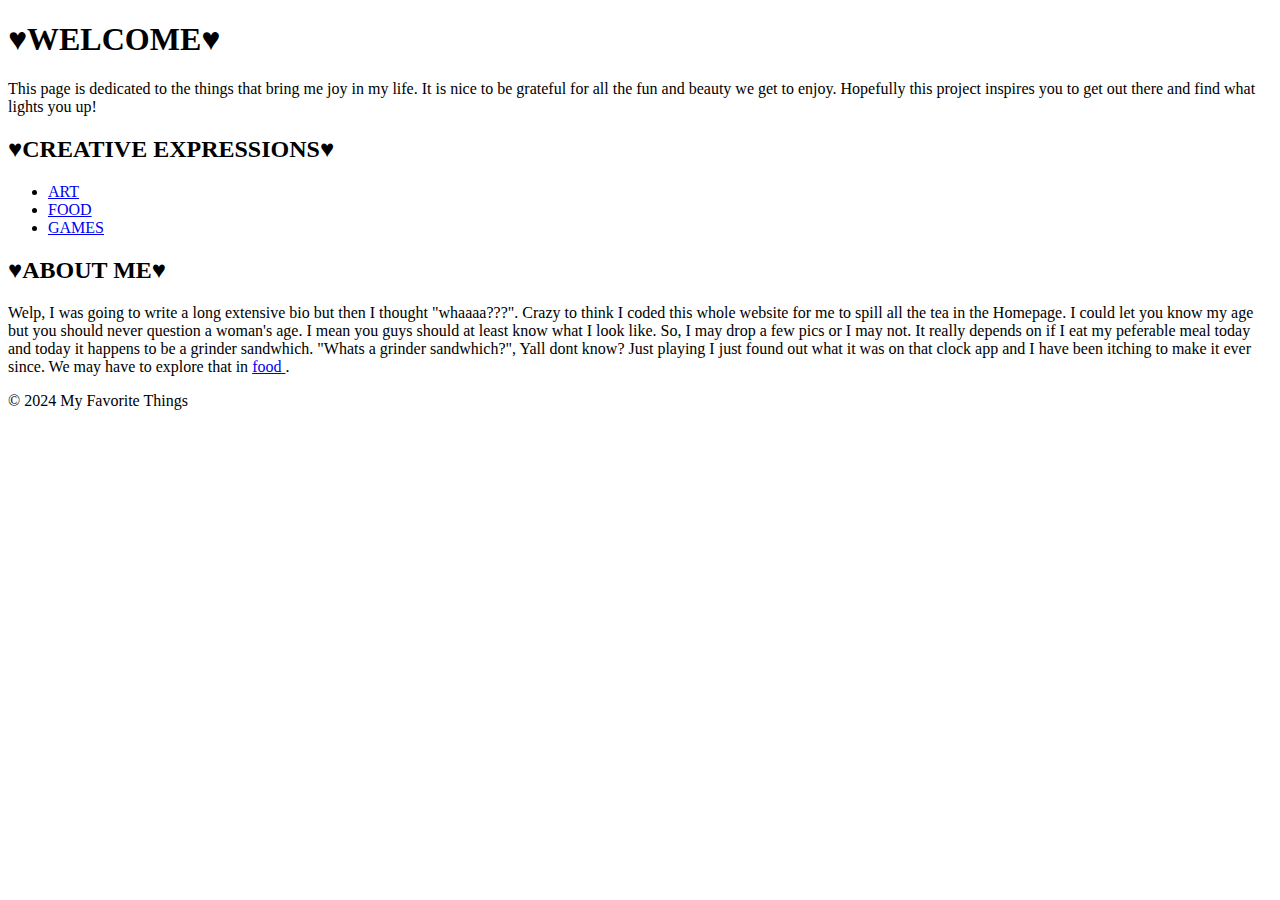
==== index.html @ f259dc97 "index page done" ====
<!DOCTYPE html>
<html>
   <head>
      <title>&hearts;My Favs&hearts;</title>
   </head>
   <body>
      <h1>&hearts;WELCOME&hearts;</h1>
      <p>This page is dedicated to the things that bring me joy in my life. It is nice to be grateful for all the fun and beauty we get to enjoy.
          Hopefully this project inspires you to get out there and find what lights you up! </p>

      <h2>&hearts;CREATIVE EXPRESSIONS&hearts;</h2>
      <nav>
         <ul>
            <li> <a href="create.html">ART</a> </li>
            <li> <a href="food.html">FOOD</a> </li>
            <li> <a href="games.html">GAMES</a></li>
         </ul>
         
      </nav>
      <main>
         <article>
            <h2>&hearts;ABOUT ME&hearts;</h2>
            <p>Welp, I was going to write a long extensive bio but then I thought "whaaaa???".
                Crazy to think I coded this whole website for me to spill all the tea in the Homepage. I could let you know my age
                 but you should never question a woman's age. I mean you guys should at least know what I look like. So, I may drop a few pics or
                  I may not. It really depends on if I eat my peferable meal today and today it happens to be a grinder sandwhich. 
                  "Whats a grinder sandwhich?", Yall dont know? Just playing I just found out what it was on that clock app
                   and I have been itching to make it ever since. We may have to explore that in <a href="food.html">food </a>.</p>
         </article>
      </main>
      
        
      <footer>&copy; 2024 My Favorite Things</footer>
   </body>
  
</html>
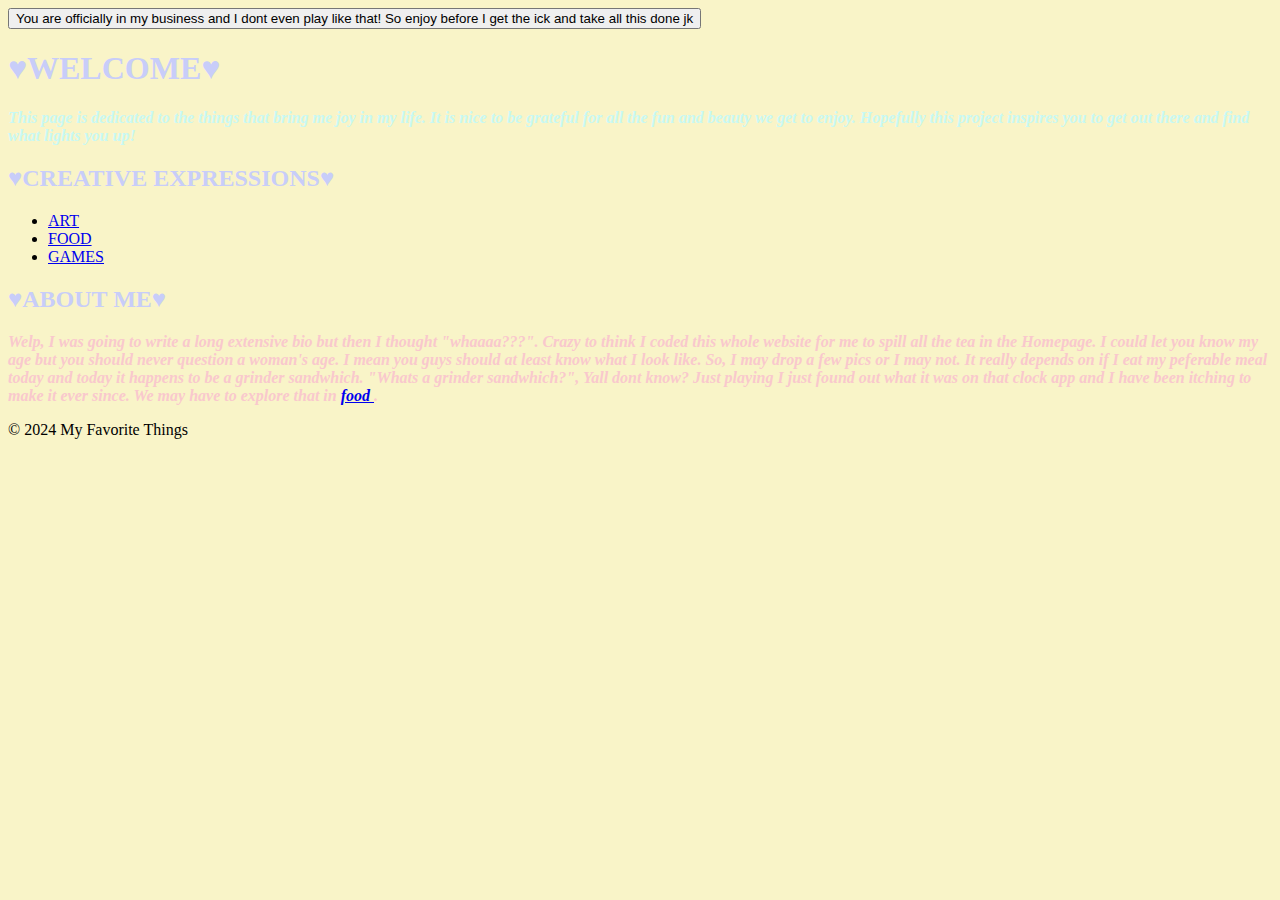
==== commit 5bc88bd7: "need to pass css" ====
--- a/index.html
+++ b/index.html
@@ -2,10 +2,12 @@
 <html>
    <head>
       <title>&hearts;My Favs&hearts;</title>
+      <link rel="stylesheet" type="text/css" href="styles.css">
+      <button color:''> You are officially in my business and I dont even play like that! So enjoy before I get the ick and take all this done jk</button>
    </head>
    <body>
-      <h1>&hearts;WELCOME&hearts;</h1>
-      <p>This page is dedicated to the things that bring me joy in my life. It is nice to be grateful for all the fun and beauty we get to enjoy.
+      <h1 id="mainHeading">&hearts;WELCOME&hearts;</h1>
+      <p id="funParagraph">This page is dedicated to the things that bring me joy in my life. It is nice to be grateful for all the fun and beauty we get to enjoy.
           Hopefully this project inspires you to get out there and find what lights you up! </p>
 
       <h2>&hearts;CREATIVE EXPRESSIONS&hearts;</h2>
--- a/styles.css
+++ b/styles.css
@@ -0,0 +1,21 @@
+
+body {
+    background-color: #f9f4c8; /* Pale pink*/
+    margin: 8px;
+    display: block;
+}
+
+p {
+    color: #f9c8cd; ;
+    font-weight: bold; font-style:oblique ;
+}
+
+#mainHeading{
+    color:#c8cdf9;
+}
+h2 {
+    color: #c8cdf9;
+}
+#funParagraph{
+    color: #c8f9f4;
+}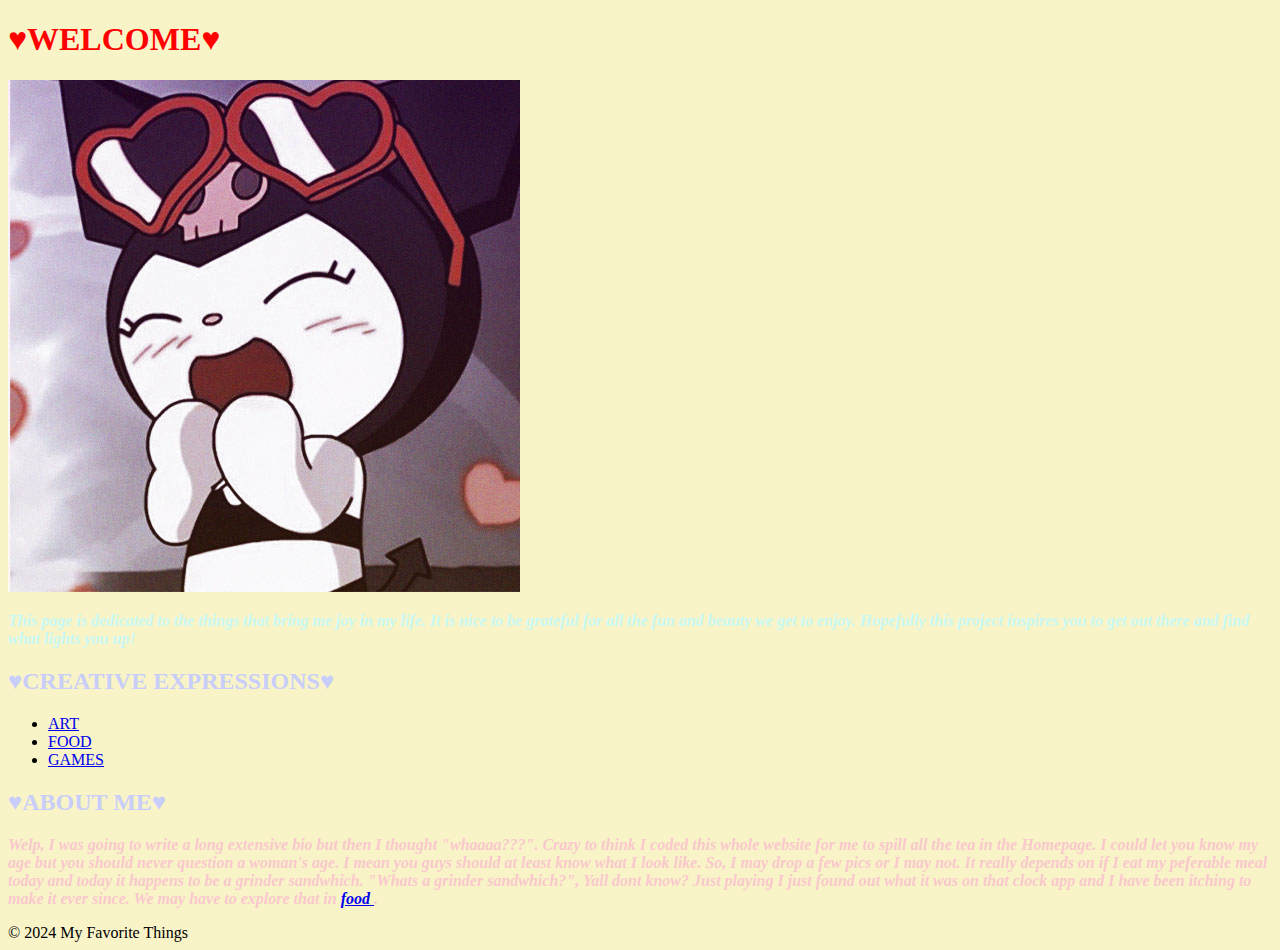
==== commit d4dbbd87: "css code is failing test" ====
--- a/index.html
+++ b/index.html
@@ -3,12 +3,14 @@
    <head>
       <title>&hearts;My Favs&hearts;</title>
       <link rel="stylesheet" type="text/css" href="styles.css">
-      <button color:''> You are officially in my business and I dont even play like that! So enjoy before I get the ick and take all this done jk</button>
    </head>
    <body>
-      <h1 id="mainHeading">&hearts;WELCOME&hearts;</h1>
-      <p id="funParagraph">This page is dedicated to the things that bring me joy in my life. It is nice to be grateful for all the fun and beauty we get to enjoy.
+      <header>
+      <h1 id="mainheading">&hearts;WELCOME&hearts;</h1>
+      <img src="images/kuromi-pfp-3.jpg" alt="Greeting Pic">
+      <p class="funparagraph">This page is dedicated to the things that bring me joy in my life. It is nice to be grateful for all the fun and beauty we get to enjoy.
           Hopefully this project inspires you to get out there and find what lights you up! </p>
+      </header>
 
       <h2>&hearts;CREATIVE EXPRESSIONS&hearts;</h2>
       <nav>
--- a/styles.css
+++ b/styles.css
@@ -1,3 +1,6 @@
+#mainheading {
+    color: red;
+}
 
 body {
     background-color: #f9f4c8; /* Pale pink*/
@@ -10,12 +13,10 @@
     font-weight: bold; font-style:oblique ;
 }
 
-#mainHeading{
-    color:#c8cdf9;
-}
+
 h2 {
     color: #c8cdf9;
 }
-#funParagraph{
+.funparagraph{
     color: #c8f9f4;
 }